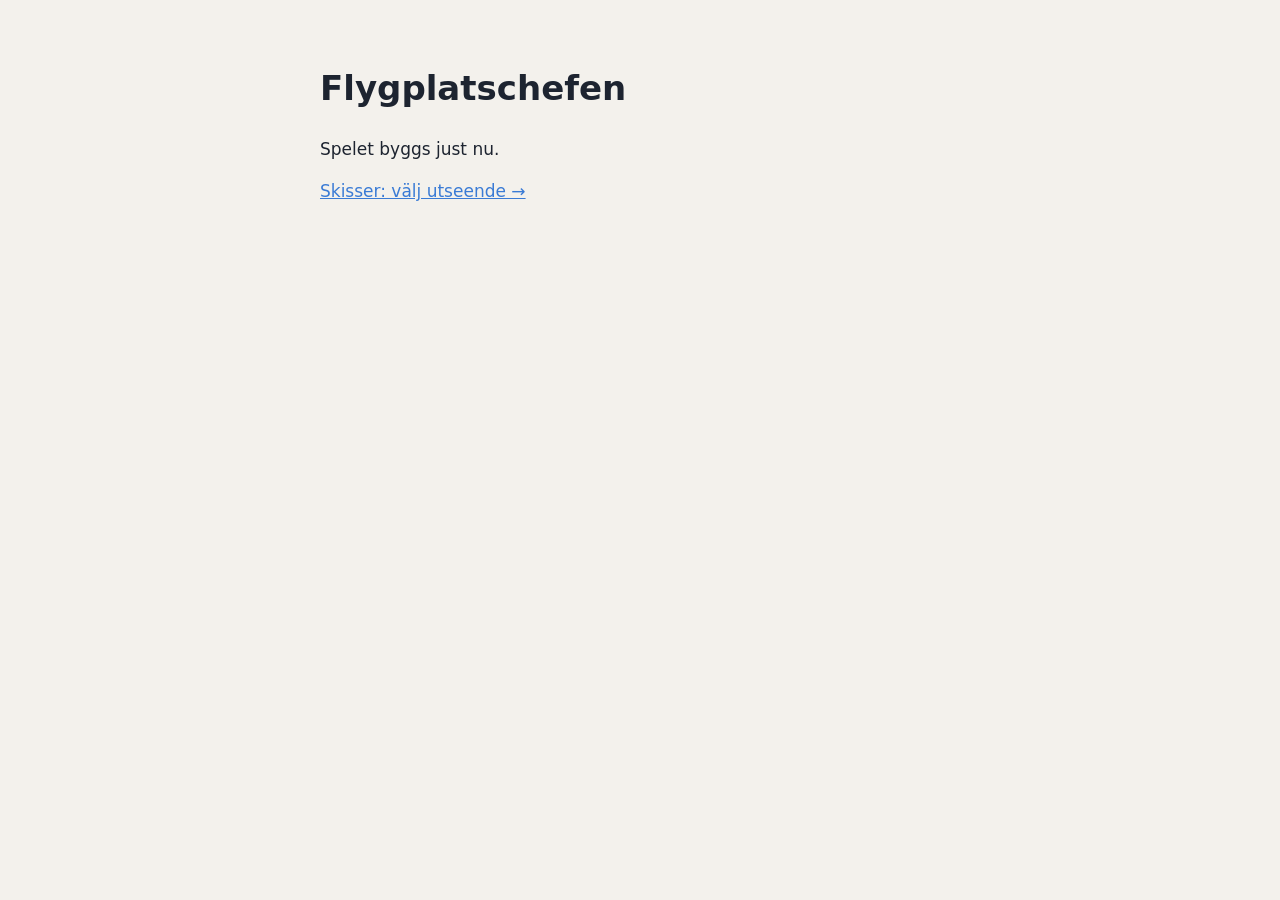
==== index.html @ 5eb4d20f "chore: start Flygplatschefen from Claude Code Game Studios template Game brief (design/game-brief.md" ====
<!doctype html>
<html lang="sv"><head><meta charset="utf-8"><meta name="viewport" content="width=device-width, initial-scale=1">
<title>Flygplatschefen</title>
<style>body{margin:0;background:#f3f1ec;color:#1d2430;font:17px/1.5 system-ui,-apple-system,"Segoe UI",sans-serif}main{max-width:640px;margin:0 auto;padding:40px 16px}a{color:#3a7bd5}</style>
</head><body><main><h1>Flygplatschefen</h1><p>Spelet byggs just nu.</p><p><a href="mockups/stilar.html">Skisser: välj utseende →</a></p></main></body></html>
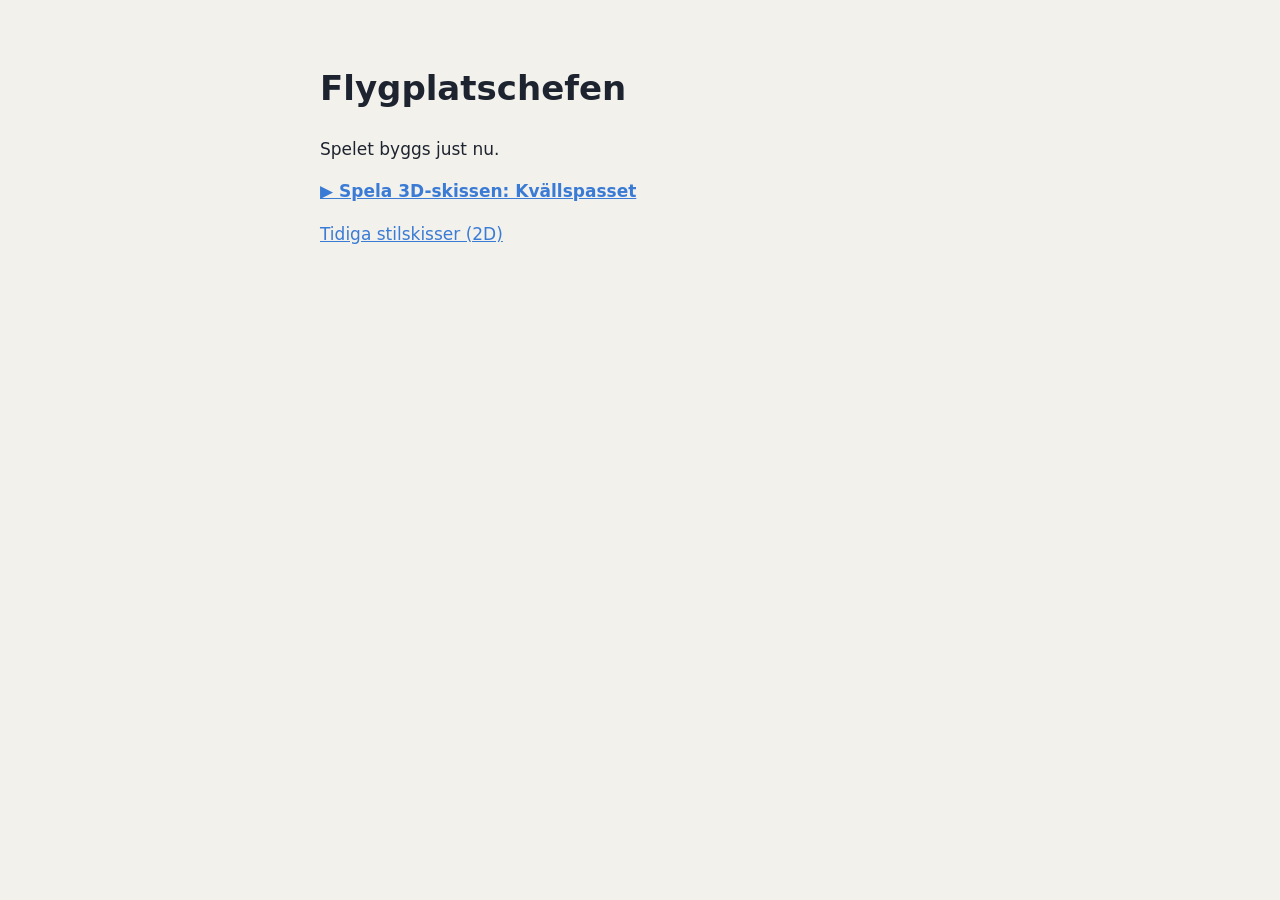
==== commit db062bf6: "feat: playable 3D feel prototype (Kvällspasset) Three.js night airport: land, gate, fuel, depart, on" ====
--- a/index.html
+++ b/index.html
@@ -2,4 +2,4 @@
 <html lang="sv"><head><meta charset="utf-8"><meta name="viewport" content="width=device-width, initial-scale=1">
 <title>Flygplatschefen</title>
 <style>body{margin:0;background:#f3f1ec;color:#1d2430;font:17px/1.5 system-ui,-apple-system,"Segoe UI",sans-serif}main{max-width:640px;margin:0 auto;padding:40px 16px}a{color:#3a7bd5}</style>
-</head><body><main><h1>Flygplatschefen</h1><p>Spelet byggs just nu.</p><p><a href="mockups/stilar.html">Skisser: välj utseende →</a></p></main></body></html>
+</head><body><main><h1>Flygplatschefen</h1><p>Spelet byggs just nu.</p><p><a href="prototypes/3d-kansla/"><b>▶ Spela 3D-skissen: Kvällspasset</b></a></p><p><a href="mockups/stilar.html">Tidiga stilskisser (2D)</a></p></main></body></html>
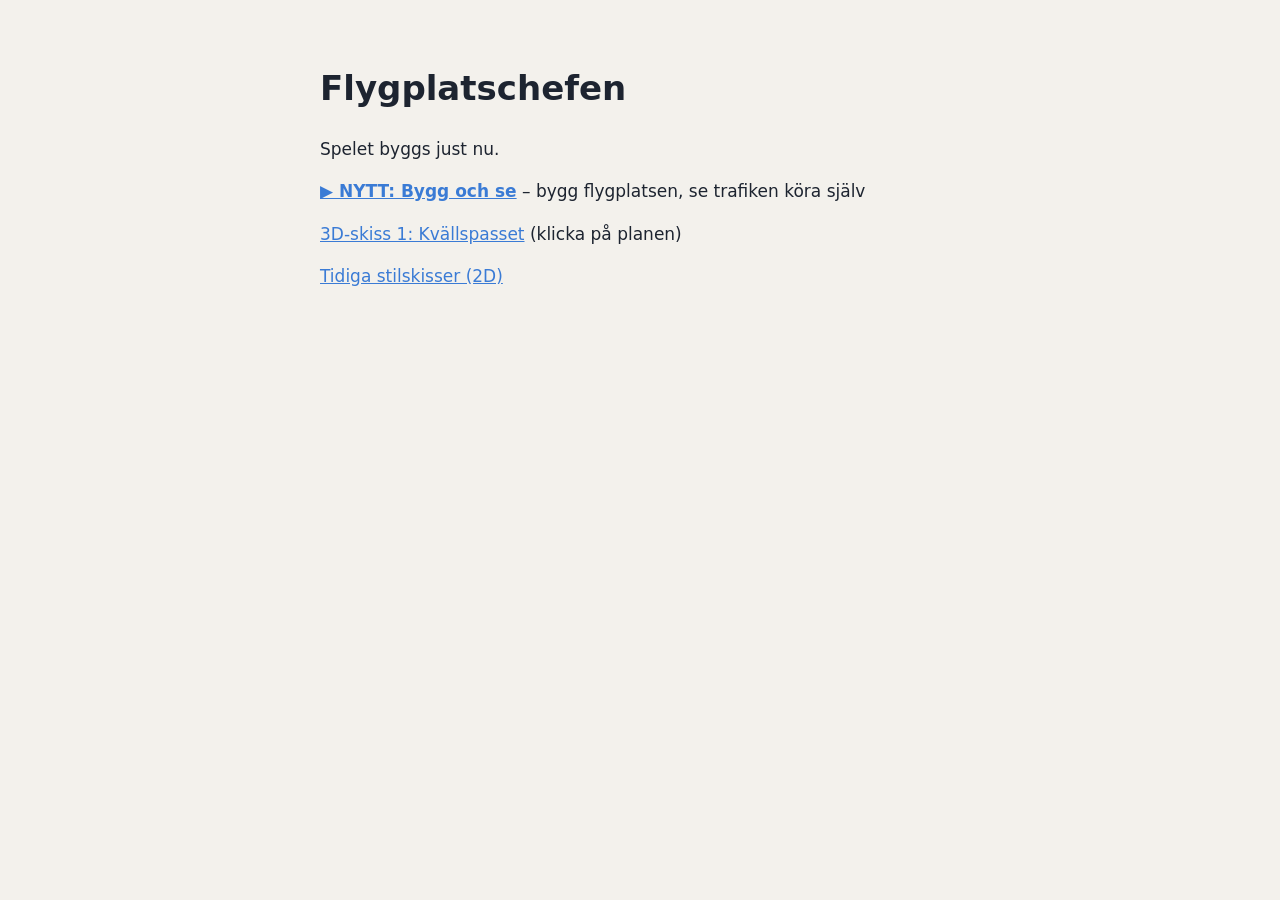
==== commit 0d2791f7: "feat: prototype 2 'Bygg och se' – build the airport, traffic runs itself Grid building (taxiways, se" ====
--- a/index.html
+++ b/index.html
@@ -2,4 +2,4 @@
 <html lang="sv"><head><meta charset="utf-8"><meta name="viewport" content="width=device-width, initial-scale=1">
 <title>Flygplatschefen</title>
 <style>body{margin:0;background:#f3f1ec;color:#1d2430;font:17px/1.5 system-ui,-apple-system,"Segoe UI",sans-serif}main{max-width:640px;margin:0 auto;padding:40px 16px}a{color:#3a7bd5}</style>
-</head><body><main><h1>Flygplatschefen</h1><p>Spelet byggs just nu.</p><p><a href="prototypes/3d-kansla/"><b>▶ Spela 3D-skissen: Kvällspasset</b></a></p><p><a href="mockups/stilar.html">Tidiga stilskisser (2D)</a></p></main></body></html>
+</head><body><main><h1>Flygplatschefen</h1><p>Spelet byggs just nu.</p><p><a href="prototypes/bygg-och-se/"><b>▶ NYTT: Bygg och se</b></a> – bygg flygplatsen, se trafiken köra själv</p><p><a href="prototypes/3d-kansla/">3D-skiss 1: Kvällspasset</a> (klicka på planen)</p><p><a href="mockups/stilar.html">Tidiga stilskisser (2D)</a></p></main></body></html>
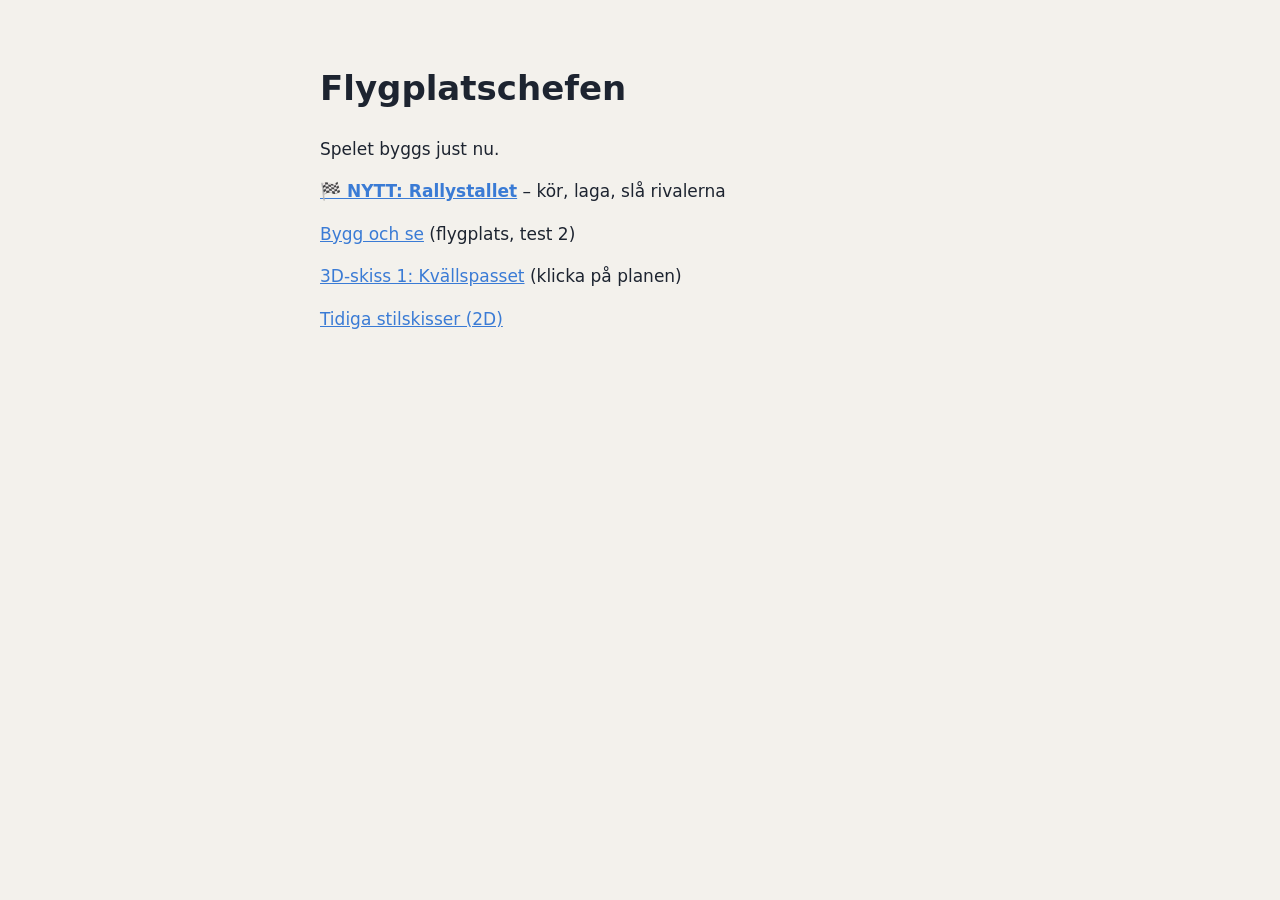
==== commit 0469a2d7: "feat: prototype 3 'Rallystallet' – drive, repair, beat rivals Two procedural gravel stages (2nd wet)" ====
--- a/index.html
+++ b/index.html
@@ -2,4 +2,4 @@
 <html lang="sv"><head><meta charset="utf-8"><meta name="viewport" content="width=device-width, initial-scale=1">
 <title>Flygplatschefen</title>
 <style>body{margin:0;background:#f3f1ec;color:#1d2430;font:17px/1.5 system-ui,-apple-system,"Segoe UI",sans-serif}main{max-width:640px;margin:0 auto;padding:40px 16px}a{color:#3a7bd5}</style>
-</head><body><main><h1>Flygplatschefen</h1><p>Spelet byggs just nu.</p><p><a href="prototypes/bygg-och-se/"><b>▶ NYTT: Bygg och se</b></a> – bygg flygplatsen, se trafiken köra själv</p><p><a href="prototypes/3d-kansla/">3D-skiss 1: Kvällspasset</a> (klicka på planen)</p><p><a href="mockups/stilar.html">Tidiga stilskisser (2D)</a></p></main></body></html>
+</head><body><main><h1>Flygplatschefen</h1><p>Spelet byggs just nu.</p><p><a href="prototypes/rally/"><b>🏁 NYTT: Rallystallet</b></a> – kör, laga, slå rivalerna</p><p><a href="prototypes/bygg-och-se/">Bygg och se</a> (flygplats, test 2)</p><p><a href="prototypes/3d-kansla/">3D-skiss 1: Kvällspasset</a> (klicka på planen)</p><p><a href="mockups/stilar.html">Tidiga stilskisser (2D)</a></p></main></body></html>
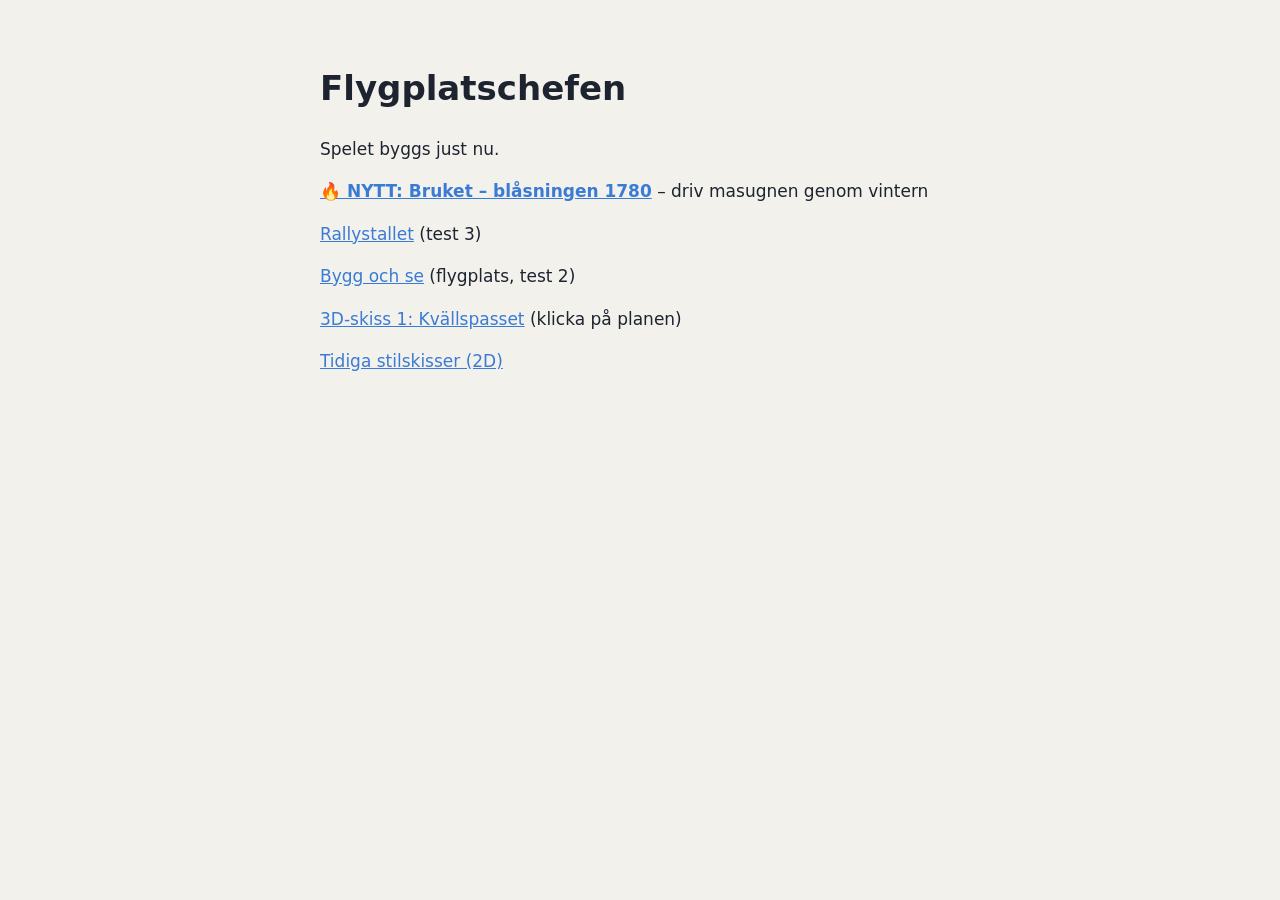
==== commit 20a04a36: "feat: prototype 4 'Bruket' – run a charcoal blast furnace through winter 1780 Delayed-feedback furna" ====
--- a/index.html
+++ b/index.html
@@ -2,4 +2,4 @@
 <html lang="sv"><head><meta charset="utf-8"><meta name="viewport" content="width=device-width, initial-scale=1">
 <title>Flygplatschefen</title>
 <style>body{margin:0;background:#f3f1ec;color:#1d2430;font:17px/1.5 system-ui,-apple-system,"Segoe UI",sans-serif}main{max-width:640px;margin:0 auto;padding:40px 16px}a{color:#3a7bd5}</style>
-</head><body><main><h1>Flygplatschefen</h1><p>Spelet byggs just nu.</p><p><a href="prototypes/rally/"><b>🏁 NYTT: Rallystallet</b></a> – kör, laga, slå rivalerna</p><p><a href="prototypes/bygg-och-se/">Bygg och se</a> (flygplats, test 2)</p><p><a href="prototypes/3d-kansla/">3D-skiss 1: Kvällspasset</a> (klicka på planen)</p><p><a href="mockups/stilar.html">Tidiga stilskisser (2D)</a></p></main></body></html>
+</head><body><main><h1>Flygplatschefen</h1><p>Spelet byggs just nu.</p><p><a href="prototypes/bruket/"><b>🔥 NYTT: Bruket – blåsningen 1780</b></a> – driv masugnen genom vintern</p><p><a href="prototypes/rally/">Rallystallet</a> (test 3)</p><p><a href="prototypes/bygg-och-se/">Bygg och se</a> (flygplats, test 2)</p><p><a href="prototypes/3d-kansla/">3D-skiss 1: Kvällspasset</a> (klicka på planen)</p><p><a href="mockups/stilar.html">Tidiga stilskisser (2D)</a></p></main></body></html>
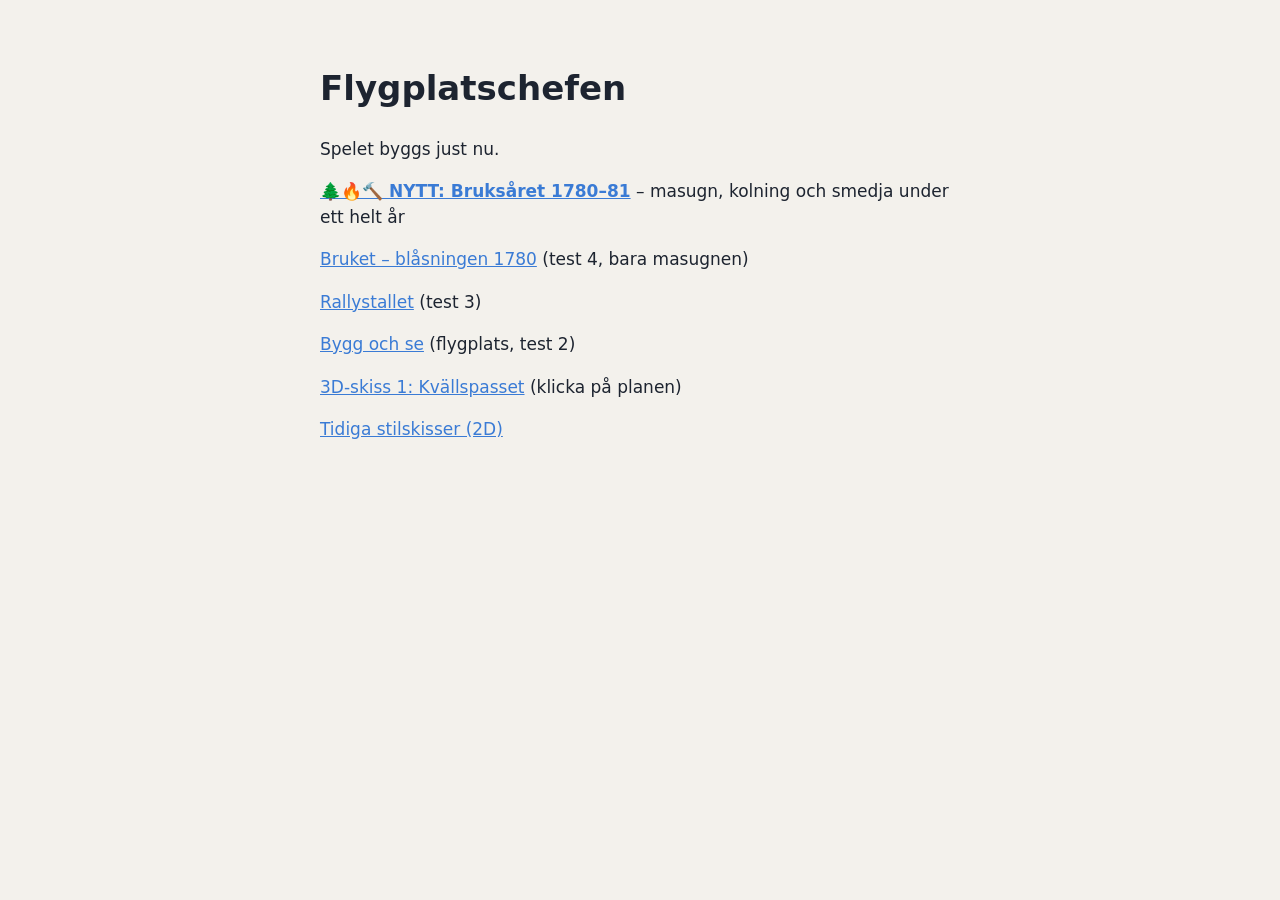
==== commit 6d75792e: "feat: prototype 5 'Bruksåret' – a full year: furnace, charcoal kilns, hammer forge Seasons (summer/a" ====
--- a/index.html
+++ b/index.html
@@ -2,4 +2,4 @@
 <html lang="sv"><head><meta charset="utf-8"><meta name="viewport" content="width=device-width, initial-scale=1">
 <title>Flygplatschefen</title>
 <style>body{margin:0;background:#f3f1ec;color:#1d2430;font:17px/1.5 system-ui,-apple-system,"Segoe UI",sans-serif}main{max-width:640px;margin:0 auto;padding:40px 16px}a{color:#3a7bd5}</style>
-</head><body><main><h1>Flygplatschefen</h1><p>Spelet byggs just nu.</p><p><a href="prototypes/bruket/"><b>🔥 NYTT: Bruket – blåsningen 1780</b></a> – driv masugnen genom vintern</p><p><a href="prototypes/rally/">Rallystallet</a> (test 3)</p><p><a href="prototypes/bygg-och-se/">Bygg och se</a> (flygplats, test 2)</p><p><a href="prototypes/3d-kansla/">3D-skiss 1: Kvällspasset</a> (klicka på planen)</p><p><a href="mockups/stilar.html">Tidiga stilskisser (2D)</a></p></main></body></html>
+</head><body><main><h1>Flygplatschefen</h1><p>Spelet byggs just nu.</p><p><a href="prototypes/bruksaret/"><b>🌲🔥🔨 NYTT: Bruksåret 1780–81</b></a> – masugn, kolning och smedja under ett helt år</p><p><a href="prototypes/bruket/">Bruket – blåsningen 1780</a> (test 4, bara masugnen)</p><p><a href="prototypes/rally/">Rallystallet</a> (test 3)</p><p><a href="prototypes/bygg-och-se/">Bygg och se</a> (flygplats, test 2)</p><p><a href="prototypes/3d-kansla/">3D-skiss 1: Kvällspasset</a> (klicka på planen)</p><p><a href="mockups/stilar.html">Tidiga stilskisser (2D)</a></p></main></body></html>
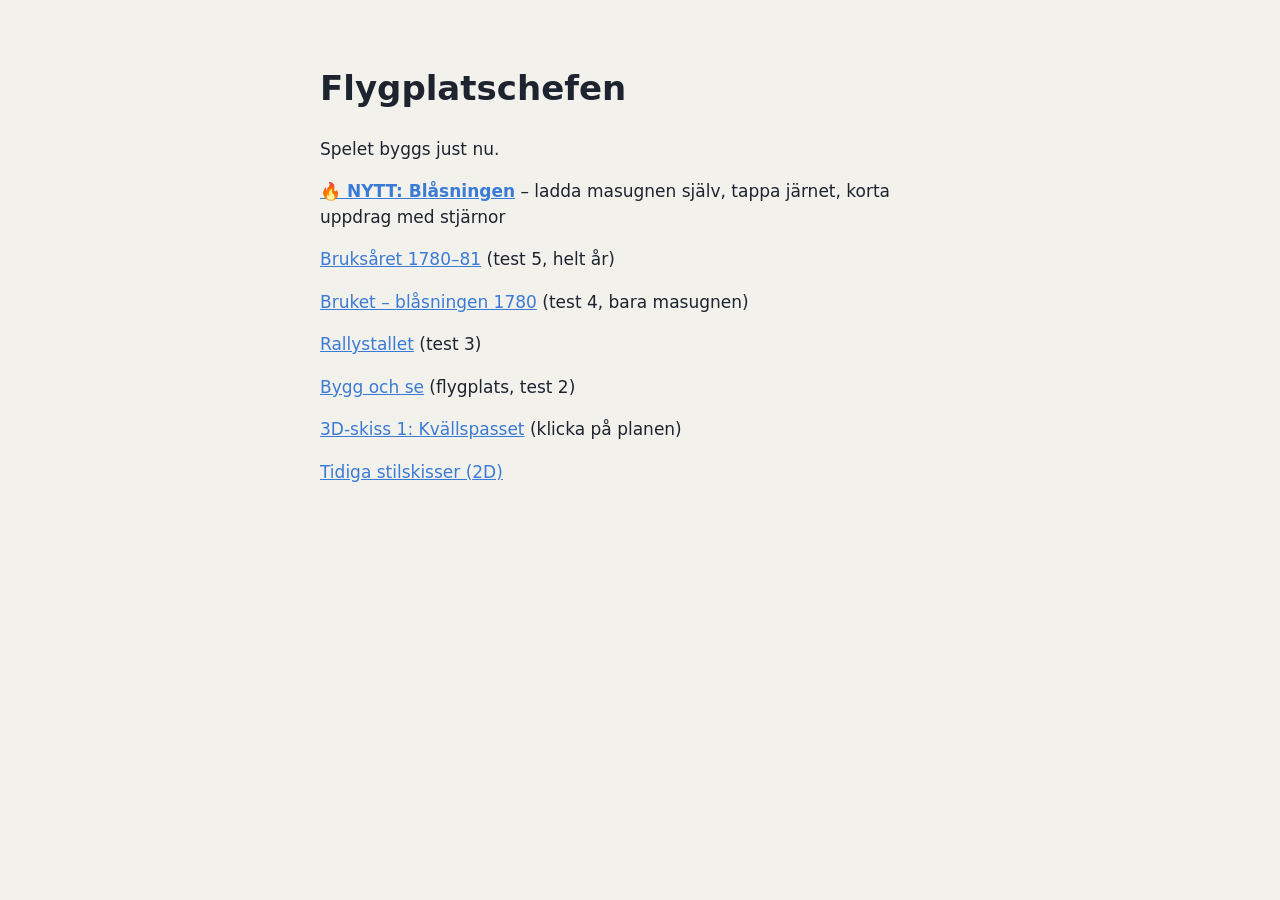
==== commit 8d16b400: "feat(blasningen): prototype 6 – hands-on charging, visible shaft layers, tapping, 3 short missions C" ====
--- a/index.html
+++ b/index.html
@@ -2,4 +2,4 @@
 <html lang="sv"><head><meta charset="utf-8"><meta name="viewport" content="width=device-width, initial-scale=1">
 <title>Flygplatschefen</title>
 <style>body{margin:0;background:#f3f1ec;color:#1d2430;font:17px/1.5 system-ui,-apple-system,"Segoe UI",sans-serif}main{max-width:640px;margin:0 auto;padding:40px 16px}a{color:#3a7bd5}</style>
-</head><body><main><h1>Flygplatschefen</h1><p>Spelet byggs just nu.</p><p><a href="prototypes/bruksaret/"><b>🌲🔥🔨 NYTT: Bruksåret 1780–81</b></a> – masugn, kolning och smedja under ett helt år</p><p><a href="prototypes/bruket/">Bruket – blåsningen 1780</a> (test 4, bara masugnen)</p><p><a href="prototypes/rally/">Rallystallet</a> (test 3)</p><p><a href="prototypes/bygg-och-se/">Bygg och se</a> (flygplats, test 2)</p><p><a href="prototypes/3d-kansla/">3D-skiss 1: Kvällspasset</a> (klicka på planen)</p><p><a href="mockups/stilar.html">Tidiga stilskisser (2D)</a></p></main></body></html>
+</head><body><main><h1>Flygplatschefen</h1><p>Spelet byggs just nu.</p><p><a href="prototypes/blasningen/"><b>🔥 NYTT: Blåsningen</b></a> – ladda masugnen själv, tappa järnet, korta uppdrag med stjärnor</p><p><a href="prototypes/bruksaret/">Bruksåret 1780–81</a> (test 5, helt år)</p><p><a href="prototypes/bruket/">Bruket – blåsningen 1780</a> (test 4, bara masugnen)</p><p><a href="prototypes/rally/">Rallystallet</a> (test 3)</p><p><a href="prototypes/bygg-och-se/">Bygg och se</a> (flygplats, test 2)</p><p><a href="prototypes/3d-kansla/">3D-skiss 1: Kvällspasset</a> (klicka på planen)</p><p><a href="mockups/stilar.html">Tidiga stilskisser (2D)</a></p></main></body></html>
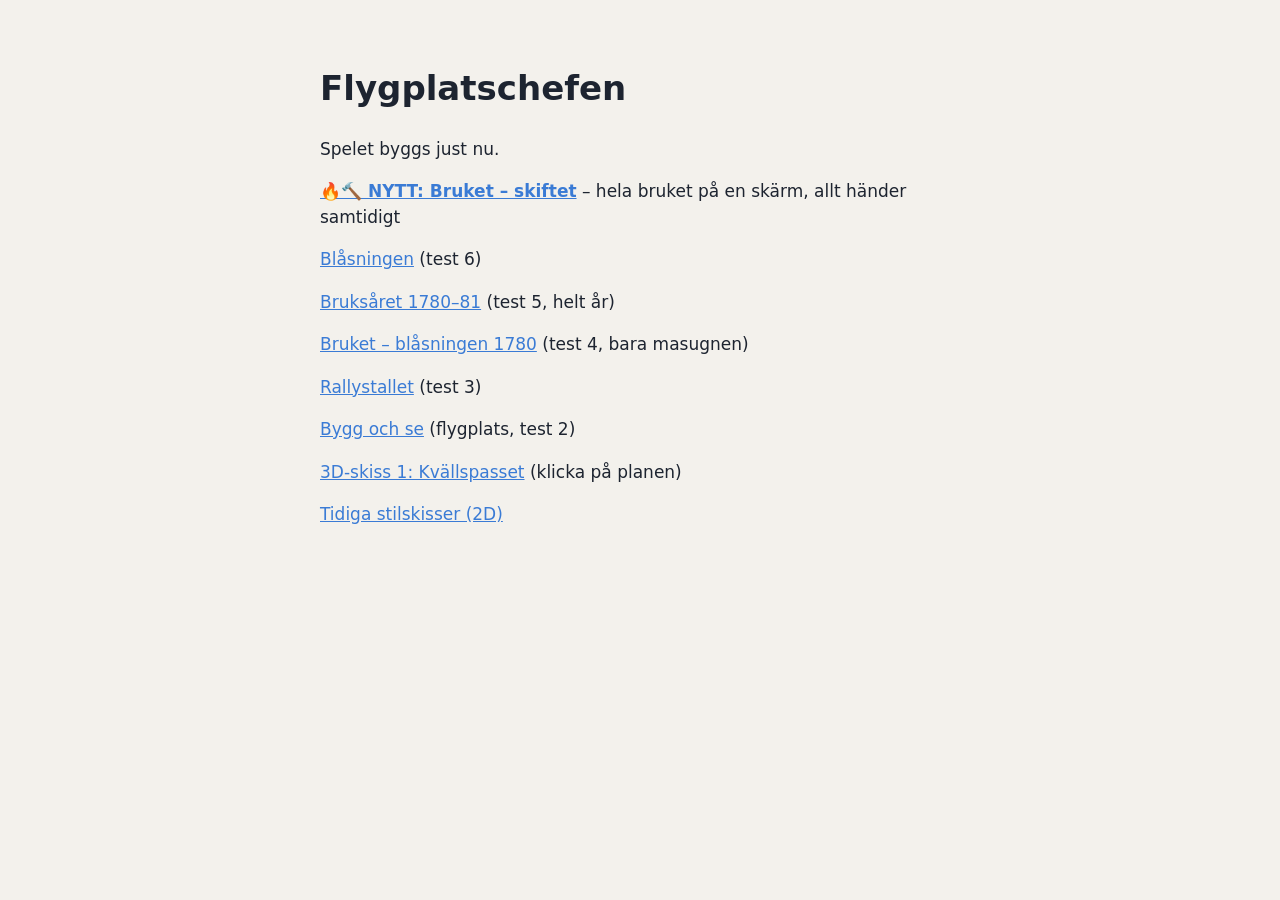
==== commit 9e57f5b3: "feat(bruket-skiftet): prototype 7 – whole works on one screen, juggling, shifts, upgrades, career Co" ====
--- a/index.html
+++ b/index.html
@@ -2,4 +2,4 @@
 <html lang="sv"><head><meta charset="utf-8"><meta name="viewport" content="width=device-width, initial-scale=1">
 <title>Flygplatschefen</title>
 <style>body{margin:0;background:#f3f1ec;color:#1d2430;font:17px/1.5 system-ui,-apple-system,"Segoe UI",sans-serif}main{max-width:640px;margin:0 auto;padding:40px 16px}a{color:#3a7bd5}</style>
-</head><body><main><h1>Flygplatschefen</h1><p>Spelet byggs just nu.</p><p><a href="prototypes/blasningen/"><b>🔥 NYTT: Blåsningen</b></a> – ladda masugnen själv, tappa järnet, korta uppdrag med stjärnor</p><p><a href="prototypes/bruksaret/">Bruksåret 1780–81</a> (test 5, helt år)</p><p><a href="prototypes/bruket/">Bruket – blåsningen 1780</a> (test 4, bara masugnen)</p><p><a href="prototypes/rally/">Rallystallet</a> (test 3)</p><p><a href="prototypes/bygg-och-se/">Bygg och se</a> (flygplats, test 2)</p><p><a href="prototypes/3d-kansla/">3D-skiss 1: Kvällspasset</a> (klicka på planen)</p><p><a href="mockups/stilar.html">Tidiga stilskisser (2D)</a></p></main></body></html>
+</head><body><main><h1>Flygplatschefen</h1><p>Spelet byggs just nu.</p><p><a href="prototypes/bruket-skiftet/"><b>🔥🔨 NYTT: Bruket – skiftet</b></a> – hela bruket på en skärm, allt händer samtidigt</p><p><a href="prototypes/blasningen/">Blåsningen</a> (test 6)</p><p><a href="prototypes/bruksaret/">Bruksåret 1780–81</a> (test 5, helt år)</p><p><a href="prototypes/bruket/">Bruket – blåsningen 1780</a> (test 4, bara masugnen)</p><p><a href="prototypes/rally/">Rallystallet</a> (test 3)</p><p><a href="prototypes/bygg-och-se/">Bygg och se</a> (flygplats, test 2)</p><p><a href="prototypes/3d-kansla/">3D-skiss 1: Kvällspasset</a> (klicka på planen)</p><p><a href="mockups/stilar.html">Tidiga stilskisser (2D)</a></p></main></body></html>
